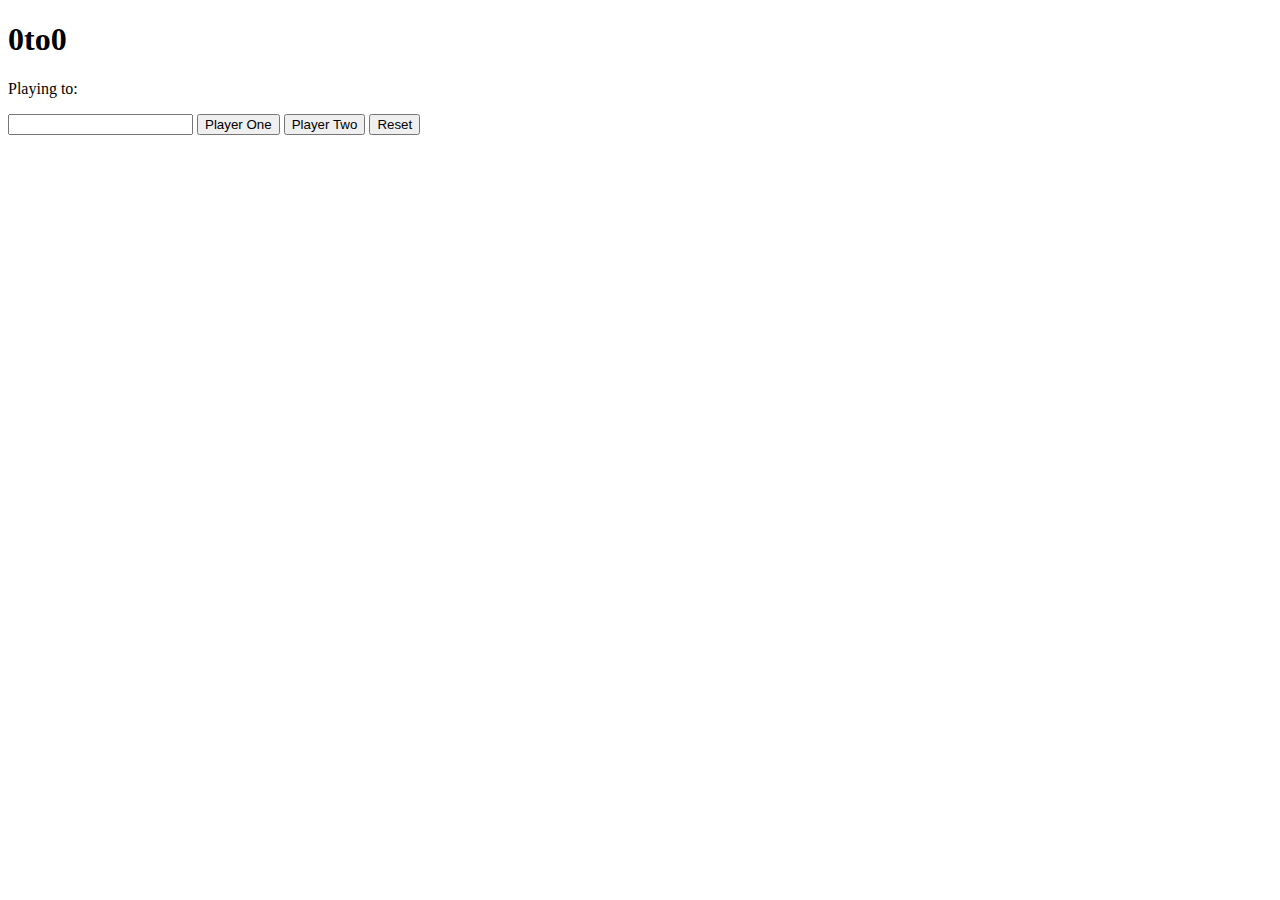
==== score_keeper.html @ a8aeec2d "Added score display and score buttons for each player" ====
<!DOCTYPE html>
<html lang="en">
<head>
    <meta charset="UTF-8">
    <meta name="viewport" content="width=device-width, initial-scale=1.0">
    <meta http-equiv="X-UA-Compatible" content="ie=edge">
    <title>Score Keeper</title>
</head>
<body>
    
<h1><span id="p1Display">0</span>to<span id="p2Display">0</span></h1>

<p>Playing to: </p>

<input type="number">
<button id="p1">Player One</button>
<button id="p2">Player Two</button>
<button id="reset">Reset</button>

<script src="score_keeper.js"></script>
</body>
</html>
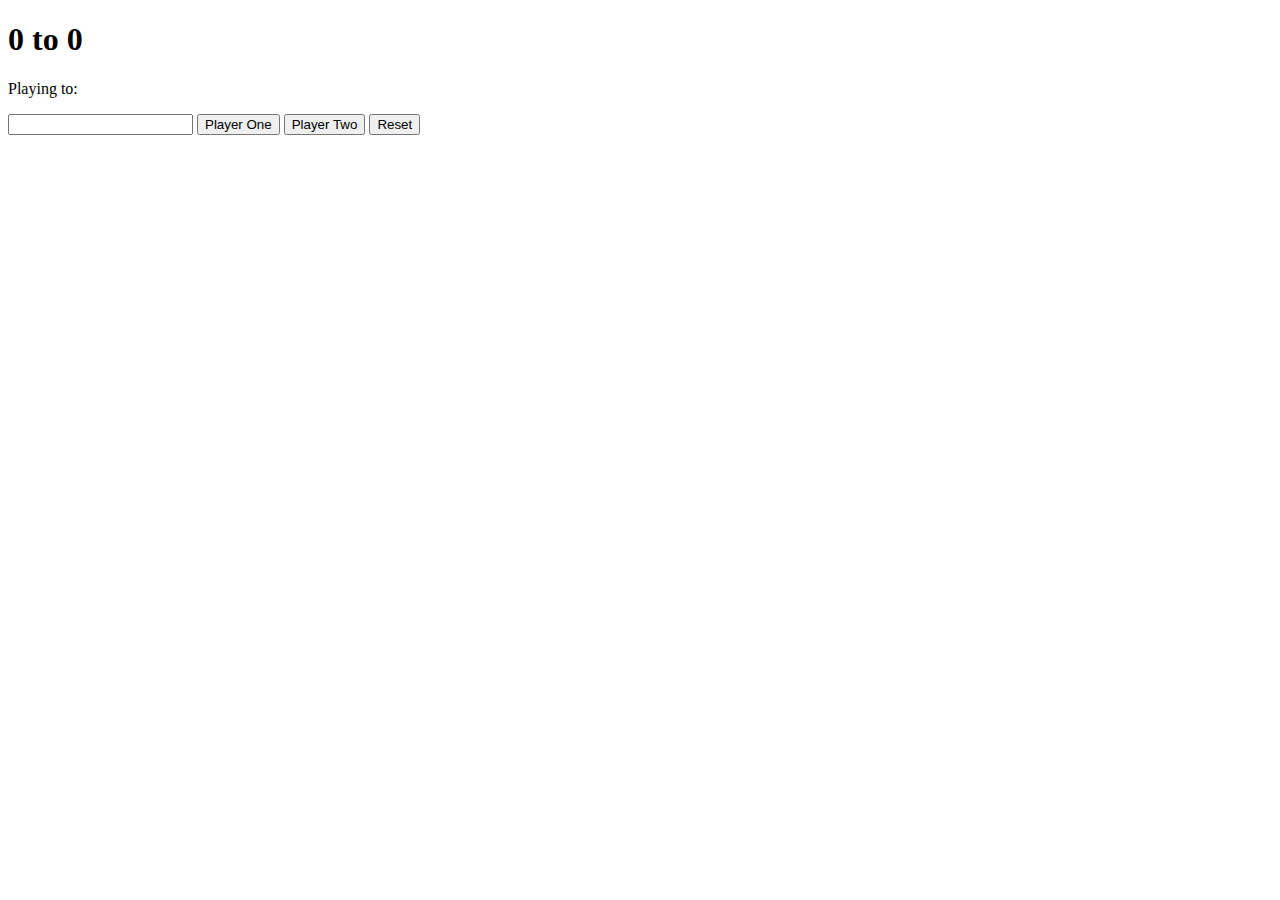
==== commit 533ac7b0: "Added functionality to update player two's score" ====
--- a/score_keeper.html
+++ b/score_keeper.html
@@ -8,7 +8,7 @@
 </head>
 <body>
     
-<h1><span id="p1Display">0</span>to<span id="p2Display">0</span></h1>
+<h1><span id="p1Display">0</span> to <span id="p2Display">0</span></h1>
 
 <p>Playing to: </p>
 
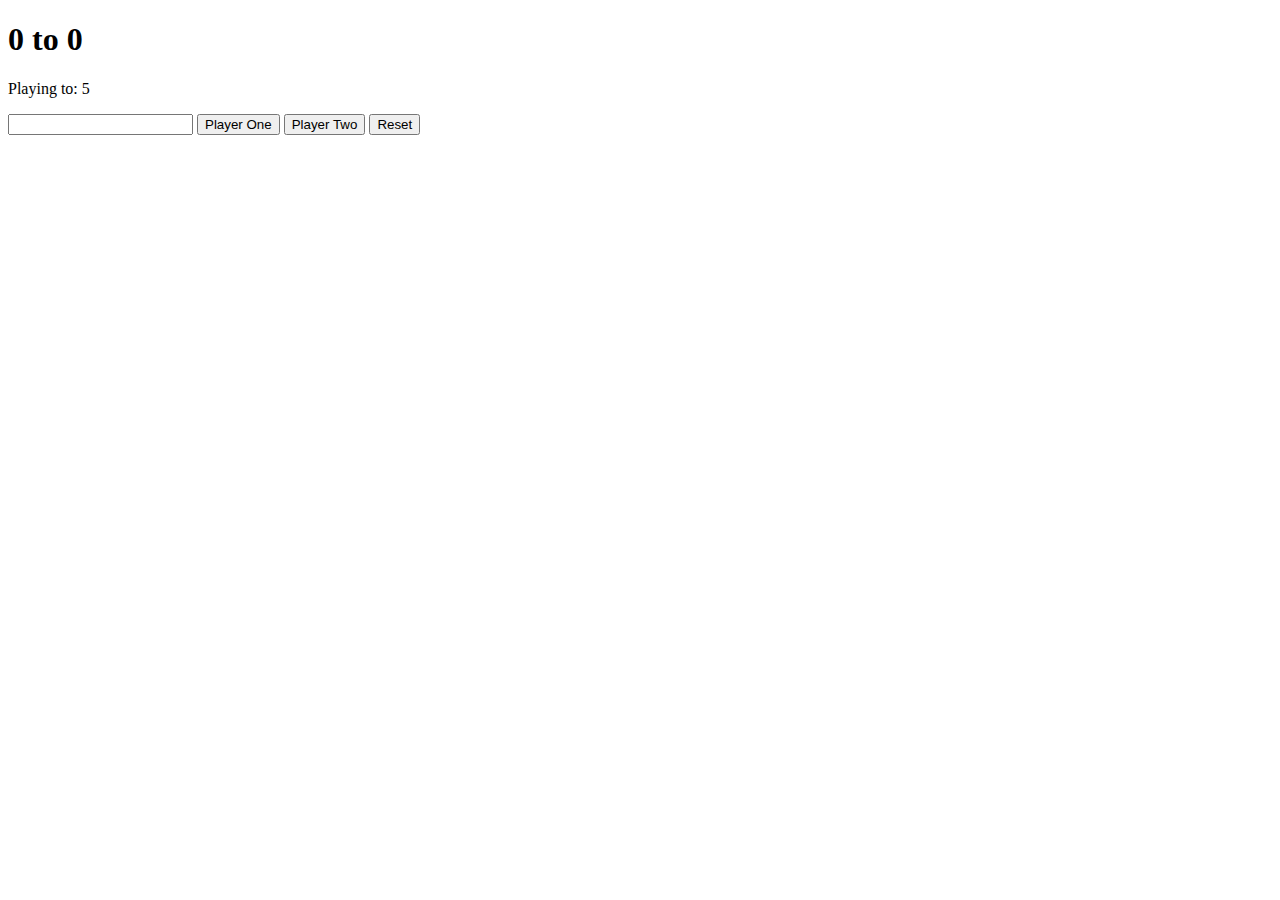
==== commit 526d40ca: "Added functionality to change max score" ====
--- a/score_keeper.html
+++ b/score_keeper.html
@@ -5,12 +5,13 @@
     <meta name="viewport" content="width=device-width, initial-scale=1.0">
     <meta http-equiv="X-UA-Compatible" content="ie=edge">
     <title>Score Keeper</title>
+    <link rel="stylesheet" type="text/css" href="score_keeper.css">
 </head>
 <body>
     
 <h1><span id="p1Display">0</span> to <span id="p2Display">0</span></h1>
 
-<p>Playing to: </p>
+<p>Playing to: <span>5</span> </p>
 
 <input type="number">
 <button id="p1">Player One</button>
--- a/score_keeper.css
+++ b/score_keeper.css
@@ -0,0 +1,3 @@
+.winner {
+    color: green;
+}